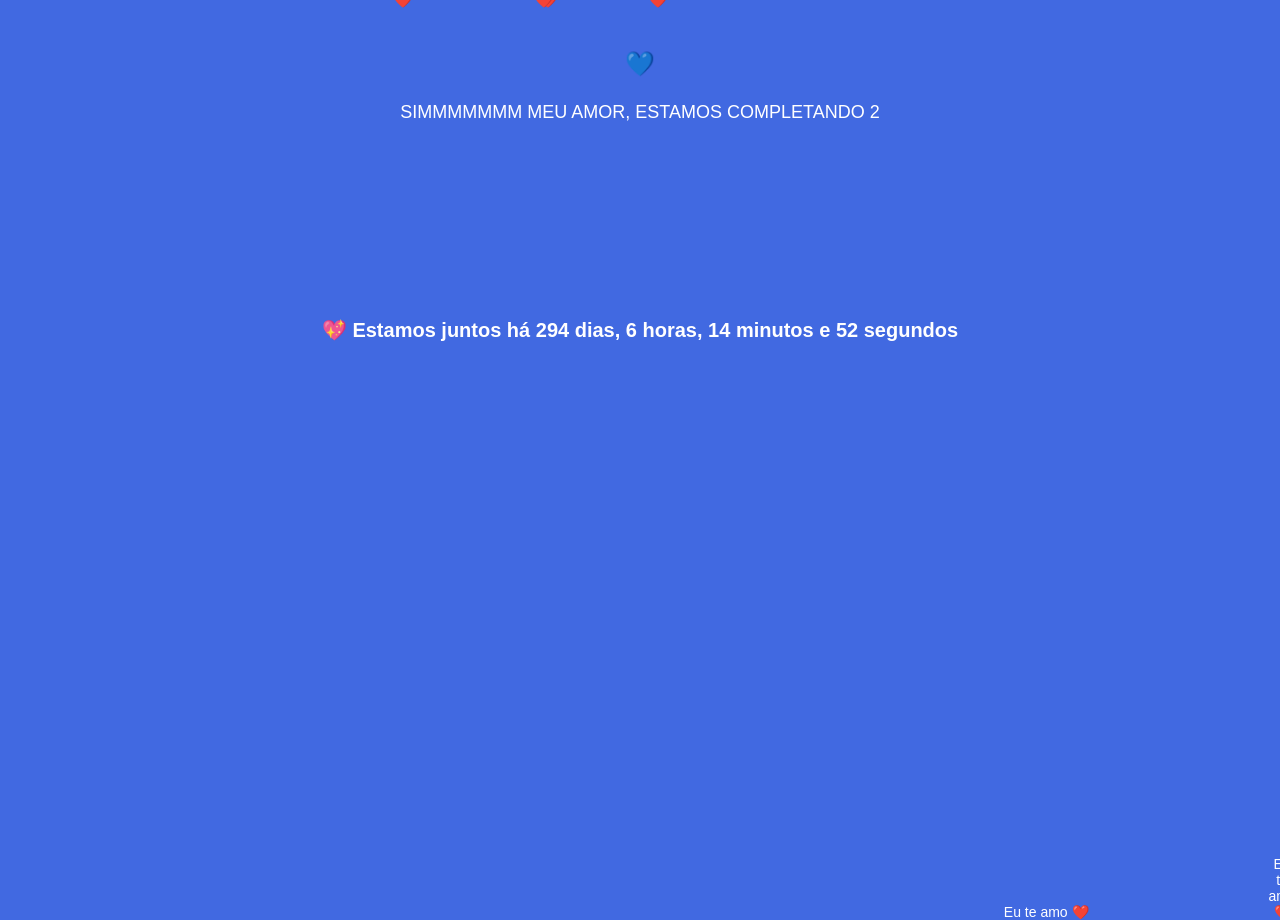
==== final.html @ 0a3f2946 "Add files via upload" ====
<!DOCTYPE html>
<html lang="pt-BR">
<head>
<meta charset="UTF-8">
<title>❤️</title>
<style>
body{
margin:0;
background:#4169E1;
overflow:hidden;
font-family:Arial;
color:white;
text-align:center;
}
.container{
padding:30px;
z-index:2;
position:relative;
}
.texto{
font-size:18px;
line-height:1.6;
max-width:800px;
margin:auto;
min-height:200px;
}
#contador{
margin-top:20px;
font-size:20px;
font-weight:bold;
}
.coracao{
position:absolute;
top:-10px;
animation:cair linear infinite;
}
@keyframes cair{
0%{transform:translateY(0);}
100%{transform:translateY(100vh);}
}
.amor{
position:absolute;
bottom:-20px;
font-size:14px;
animation:subir linear infinite;
}
@keyframes subir{
0%{transform:translateY(0);}
100%{transform:translateY(-110vh);}
}
</style>
</head>
<body>
<div class="container">
<h2>💙</h2>
<p id="texto" class="texto"></p>
<div id="contador"></div>
</div>
<script>
const mensagem = `SIMMMMMMM MEU AMOR, ESTAMOS COMPLETANDO 2 MESES JUNTOS, E ESTOU SUPER FELIZ, DE VERDADE, VOCÊ FOI A MELHOR COISA QUE ACONTECEU NA MINHA VIDA, DESDE QUE TE CONHECI MINHA VIDA MUDOU MUITO, PRA MELHOR, E DESDE ENTÃO VENHO SENDO FELIZ DIARIAMENTE, EU DOU SORRISINHOS BOBOS QUANDO PENSO EM VC, É AUTOMÁTICO, VOCÊ É PERFEITA MEU AMOR, AMO CADA PEDACINHO SEU E DA PESSOA QUE VC É, FORTEZ CORAJOSA, É MUITOOOOOOOOOOOOOOO LINDAAAAAAAA, MARAVILHOSAAAAAAAAAA, E SUPER FOFINHA, AMO SEU OLHINHO, SUA BOCA, AMOOOOO TUDO MEU AMOOOOOOOR, NUNCA VOU ME ARREPENDER DE TER TE CONHECIDO, ESPERO QUE AGENTE DÊ CERTO, DE VERDADE, ORO TODOS OS DIAS PARA DEUS TE PROTEJER E DÁ SAÚDE, E QUE UM DIA AGENTE POSSA VIVER JUNTOS, EU TE AMOOOOOOO MUIITO MEU AMOR, COM TODA MINHA ALMA, INFINITAMENTEEEEEEE💗💗`;

let i = 0;
function digitar(){
if(i < mensagem.length){
document.getElementById("texto").innerHTML += mensagem.charAt(i);
i++;
setTimeout(digitar, 30);
}
}
digitar();

const dataInicio = new Date("2026-02-15 00:00:00");

function atualizarContador(){
const agora = new Date();
const diff = agora - dataInicio;

const dias = Math.floor(diff / (1000 * 60 * 60 * 24));
const horas = Math.floor((diff / (1000 * 60 * 60)) % 24);
const minutos = Math.floor((diff / (1000 * 60)) % 60);
const segundos = Math.floor((diff / 1000) % 60);

document.getElementById("contador").innerHTML =
`💖 Estamos juntos há ${dias} dias, ${horas} horas, ${minutos} minutos e ${segundos} segundos`;
}

setInterval(atualizarContador, 1000);

setInterval(()=>{
let coracao = document.createElement("div");
coracao.classList.add("coracao");
coracao.innerHTML = "❤️";
coracao.style.left = Math.random() * 100 + "vw";
coracao.style.animationDuration = (3 + Math.random()*5) + "s";
document.body.appendChild(coracao);
setTimeout(()=>{coracao.remove();}, 8000);
}, 300);

setInterval(()=>{
let amor = document.createElement("div");
amor.classList.add("amor");
amor.innerHTML = "Eu te amo ❤️";
amor.style.left = Math.random() * 100 + "vw";
amor.style.animationDuration = (4 + Math.random()*6) + "s";
document.body.appendChild(amor);
setTimeout(()=>{amor.remove();}, 10000);
}, 500);
</script>
</body>
</html>
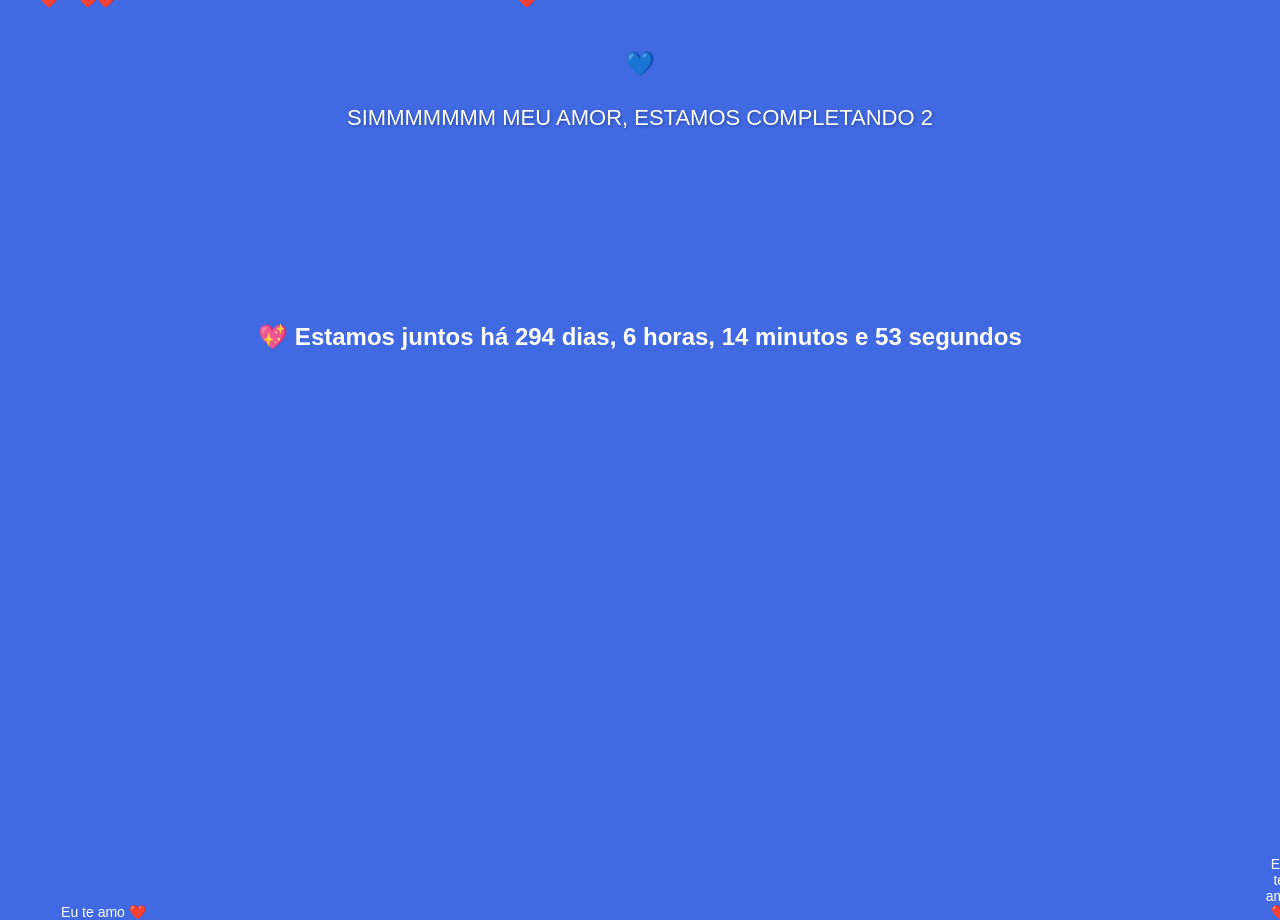
==== commit 8e932615: "Update styles for texto and contador classes" ====
--- a/final.html
+++ b/final.html
@@ -18,15 +18,16 @@
 position:relative;
 }
 .texto{
-font-size:18px;
-line-height:1.6;
-max-width:800px;
+font-size:22px;
+line-height:1.8;
+max-width:90%;
 margin:auto;
 min-height:200px;
+text-shadow: 1px 1px 3px rgba(0,0,0,0.3);
 }
 #contador{
-margin-top:20px;
-font-size:20px;
+margin-top:25px;
+font-size:24px;
 font-weight:bold;
 }
 .coracao{
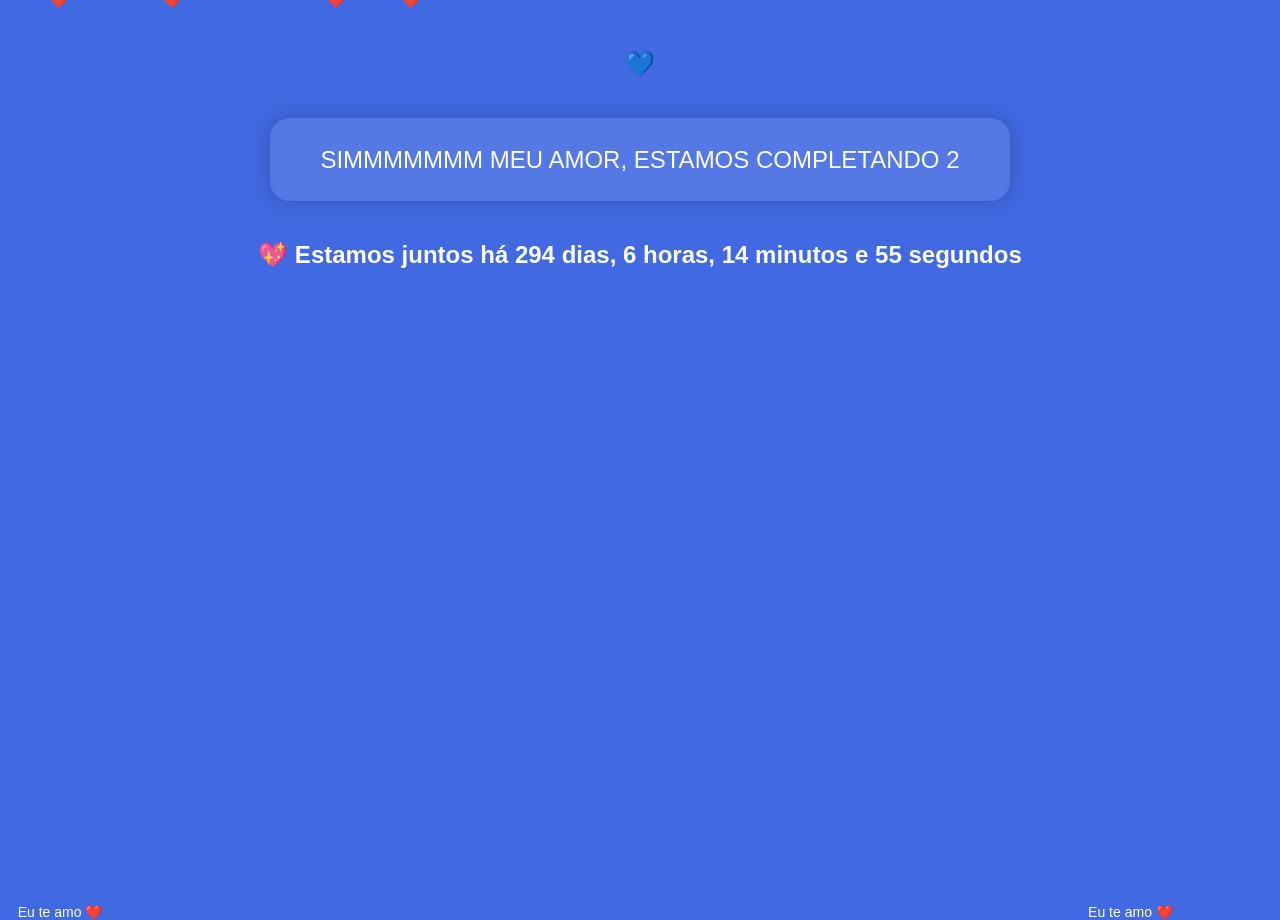
==== commit dd3b0418: "Update final.html" ====
--- a/final.html
+++ b/final.html
@@ -18,12 +18,19 @@
 position:relative;
 }
 .texto{
-font-size:22px;
+font-size:24px;
 line-height:1.8;
-max-width:90%;
-margin:auto;
-min-height:200px;
-text-shadow: 1px 1px 3px rgba(0,0,0,0.3);
+max-width:700px;
+margin:40px auto;
+padding:20px;
+
+background: rgba(255,255,255,0.1);
+border-radius:20px;
+
+text-align:center;
+
+box-shadow: 0 0 20px rgba(0,0,0,0.2);
+backdrop-filter: blur(5px);
 }
 #contador{
 margin-top:25px;
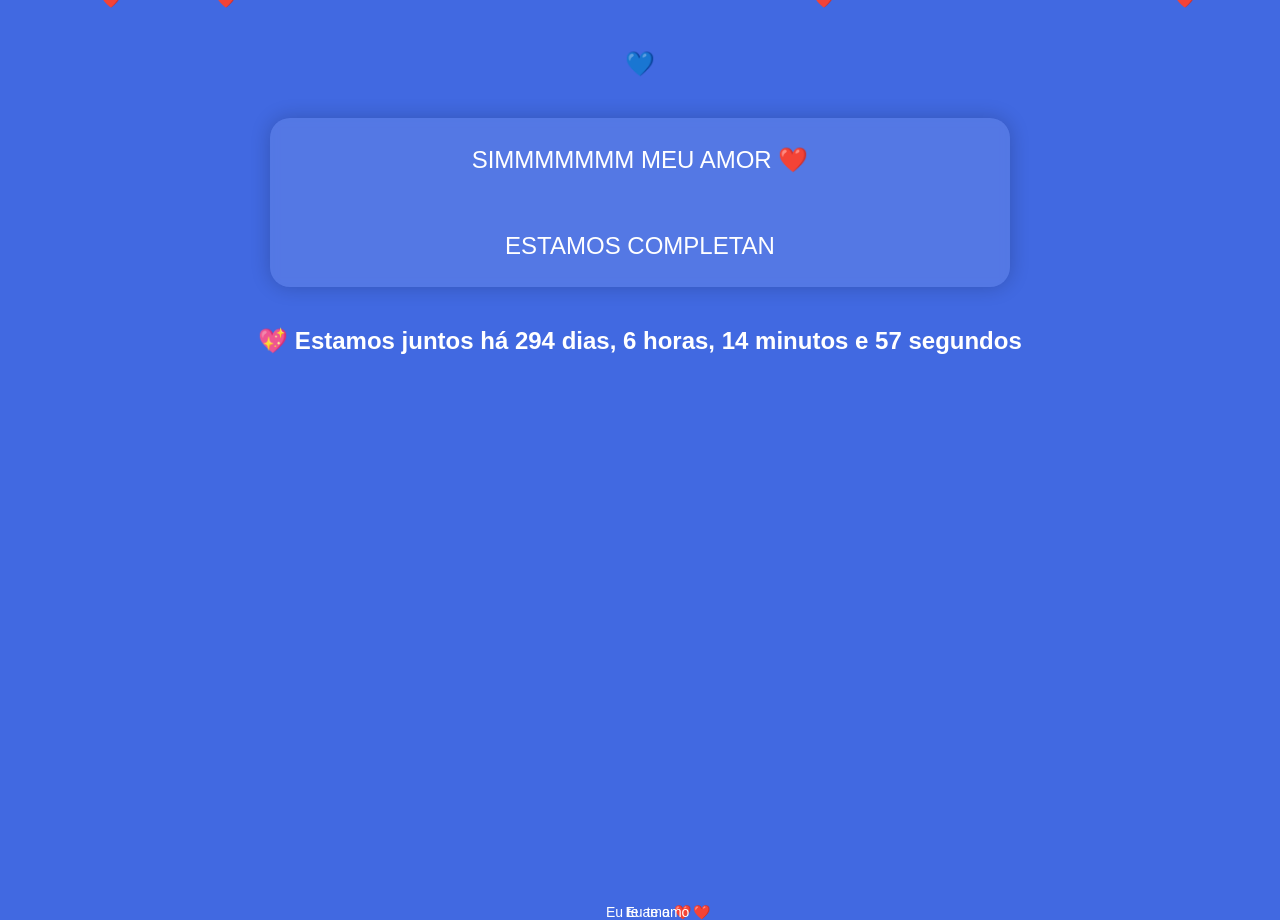
==== commit 5f7f22d9: "Refactor message string for better readability" ====
--- a/final.html
+++ b/final.html
@@ -65,12 +65,53 @@
 <div id="contador"></div>
 </div>
 <script>
-const mensagem = `SIMMMMMMM MEU AMOR, ESTAMOS COMPLETANDO 2 MESES JUNTOS, E ESTOU SUPER FELIZ, DE VERDADE, VOCÊ FOI A MELHOR COISA QUE ACONTECEU NA MINHA VIDA, DESDE QUE TE CONHECI MINHA VIDA MUDOU MUITO, PRA MELHOR, E DESDE ENTÃO VENHO SENDO FELIZ DIARIAMENTE, EU DOU SORRISINHOS BOBOS QUANDO PENSO EM VC, É AUTOMÁTICO, VOCÊ É PERFEITA MEU AMOR, AMO CADA PEDACINHO SEU E DA PESSOA QUE VC É, FORTEZ CORAJOSA, É MUITOOOOOOOOOOOOOOO LINDAAAAAAAA, MARAVILHOSAAAAAAAAAA, E SUPER FOFINHA, AMO SEU OLHINHO, SUA BOCA, AMOOOOO TUDO MEU AMOOOOOOOR, NUNCA VOU ME ARREPENDER DE TER TE CONHECIDO, ESPERO QUE AGENTE DÊ CERTO, DE VERDADE, ORO TODOS OS DIAS PARA DEUS TE PROTEJER E DÁ SAÚDE, E QUE UM DIA AGENTE POSSA VIVER JUNTOS, EU TE AMOOOOOOO MUIITO MEU AMOR, COM TODA MINHA ALMA, INFINITAMENTEEEEEEE💗💗`;
+const mensagem = `SIMMMMMMM MEU AMOR ❤️
 
+ESTAMOS COMPLETANDO 2 MESES JUNTOS...
+
+E ESTOU SUPER FELIZ, DE VERDADE.
+
+VOCÊ FOI A MELHOR COISA QUE ACONTECEU NA MINHA VIDA.
+
+DESDE QUE TE CONHECI, MINHA VIDA MUDOU MUITO, PRA MELHOR.
+
+E DESDE ENTÃO VENHO SENDO FELIZ DIARIAMENTE...
+
+EU DOU SORRISINHOS BOBOS QUANDO PENSO EM VC, É AUTOMÁTICO 💭
+
+VOCÊ É PERFEITA MEU AMOR...
+
+AMO CADA PEDACINHO SEU ❤️
+
+VOCÊ É FORTE, CORAJOSA...
+
+E MUITOOOO LINDAAAAAAA 😍
+
+MARAVILHOSAAAAAAAA...
+
+E SUPER FOFINHA 🥺
+
+AMO SEU OLHINHO, SUA BOCA...
+
+AMO TUDO EM VOCÊ 💖
+
+NUNCA VOU ME ARREPENDER DE TER TE CONHECIDO.
+
+ESPERO QUE A GENTE DÊ CERTO, DE VERDADE 🙏
+
+ORO TODOS OS DIAS PARA DEUS TE PROTEGER E TE DAR SAÚDE.
+
+E QUE UM DIA A GENTE POSSA VIVER JUNTOS 💑
+
+EU TE AMOOOOOOO MUITO MEU AMOR...
+
+COM TODA MINHA ALMA 💗
+
+INFINITAMENTE 💗💗`;
 let i = 0;
 function digitar(){
 if(i < mensagem.length){
-document.getElementById("texto").innerHTML += mensagem.charAt(i);
+document.getElementById("texto").innerHTML += mensagem.charAt(i) === "\n" ? "<br>" : mensagem.charAt(i);
 i++;
 setTimeout(digitar, 30);
 }
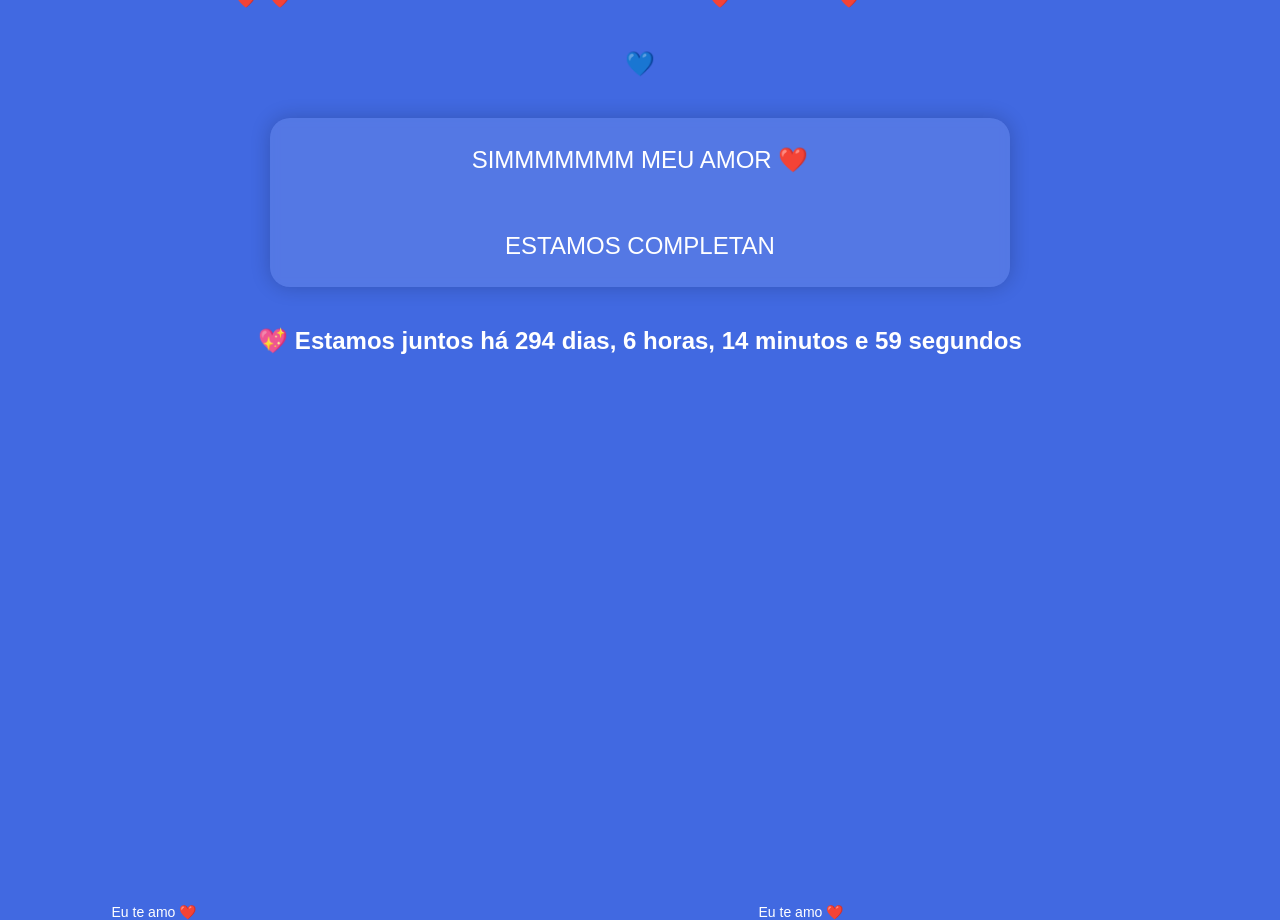
==== commit c9412944: "Update final.html" ====
--- a/final.html
+++ b/final.html
@@ -7,13 +7,15 @@
 body{
 margin:0;
 background:#4169E1;
-overflow:hidden;
 font-family:Arial;
 color:white;
 text-align:center;
+overflow-x:hidden;
+overflow-y:auto;
 }
 .container{
 padding:30px;
+margin-bottom:100px;
 z-index:2;
 position:relative;
 }
